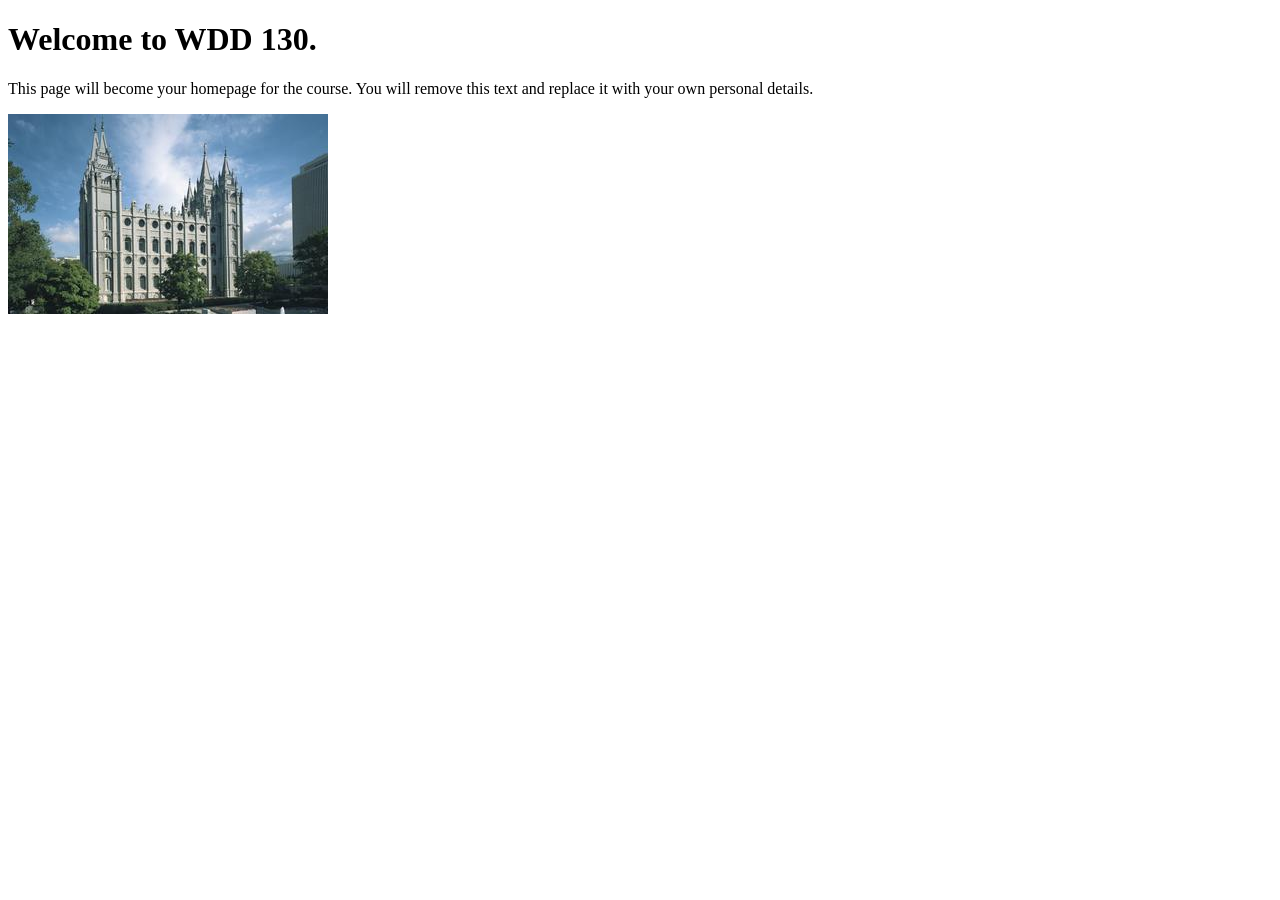
==== index.html @ b91bd3b3 "Initial commit" ====
<!DOCTYPE html>
<html lang="en">
<head>
    <meta charset="UTF-8">
    <meta name="viewport" content="width=device-width, initial-scale=1.0">
    <title>WDD 130 | Personal Homepage</title>
</head>
<body>
    <h1>Welcome to WDD 130.</h1>
    <p>This page will become your homepage for the course. You will remove this text and replace it with your own personal details.</p>

    <img src="images/salt-lake-temple.jpg" alt="The Salt Lake Temple.">
</body>
</html>
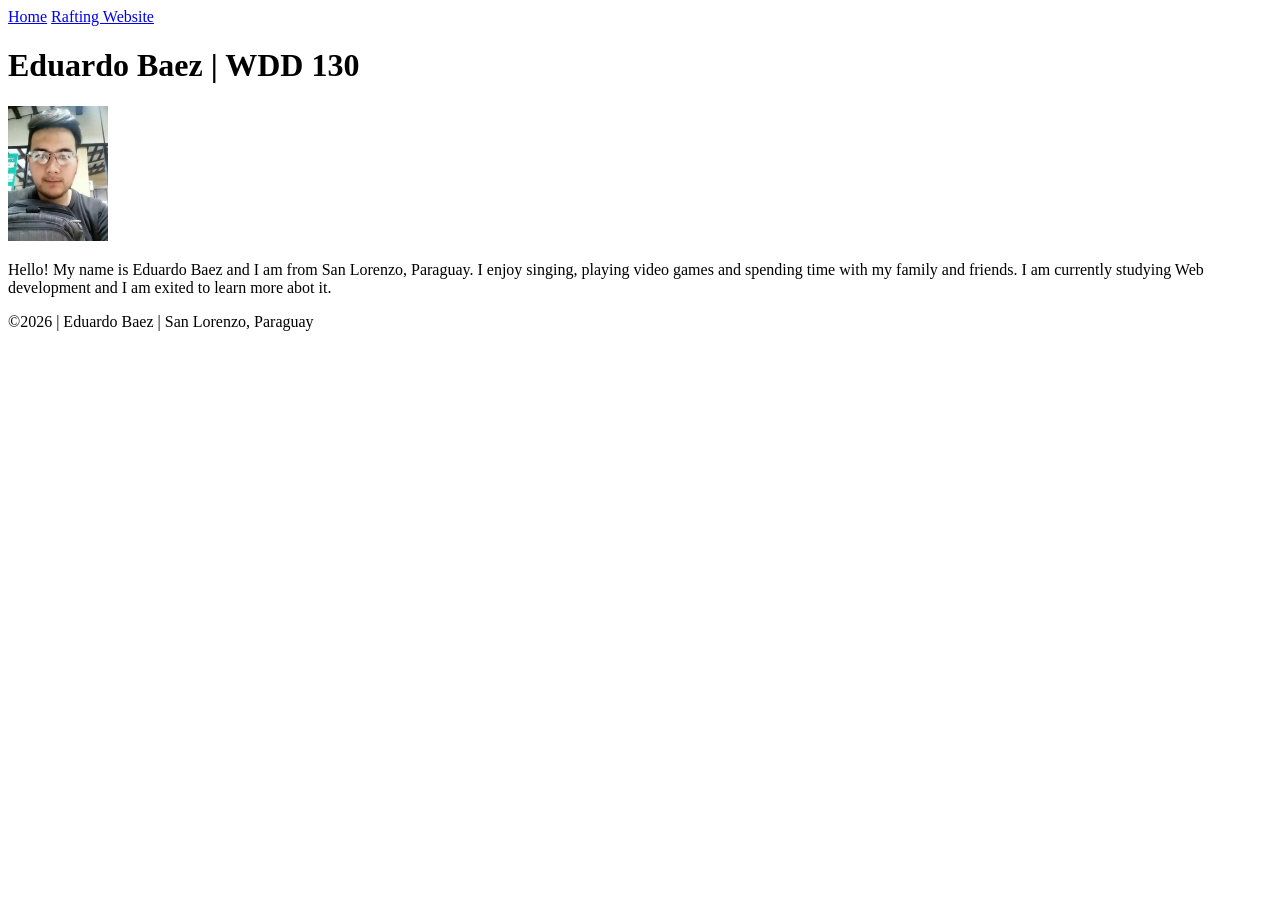
==== commit 377119d3: "index page html" ====
--- a/index.html
+++ b/index.html
@@ -1,14 +1,29 @@
 <!DOCTYPE html>
 <html lang="en">
+
 <head>
     <meta charset="UTF-8">
     <meta name="viewport" content="width=device-width, initial-scale=1.0">
-    <title>WDD 130 | Personal Homepage</title>
+    <title>Eduardo Baez | WDD 130</title>
 </head>
+
 <body>
-    <h1>Welcome to WDD 130.</h1>
-    <p>This page will become your homepage for the course. You will remove this text and replace it with your own personal details.</p>
+    <header>
+        <nav>
+            <a href="#">Home</a>
+            <a href="wwr/">Rafting Website</a>
+        </nav>
+    </header>
+    <main>
+        <h1>Eduardo Baez | WDD 130</h1>
+        <img src="images/Eduardo_Baez.jpg" alt="Eduardo Baez Profile Picture." width="100">
+        <p>Hello! My name is Eduardo Baez and I am from San Lorenzo, Paraguay. I enjoy singing,
+            playing video games and spending time with my family and friends. I am currently
+            studying Web development and I am exited to learn more abot it.</p>
+    </main>
+    <footer>
+        <p>©2026 | Eduardo Baez | San Lorenzo, Paraguay</p>
+    </footer>
+</body>
 
-    <img src="images/salt-lake-temple.jpg" alt="The Salt Lake Temple.">
-</body>
 </html>
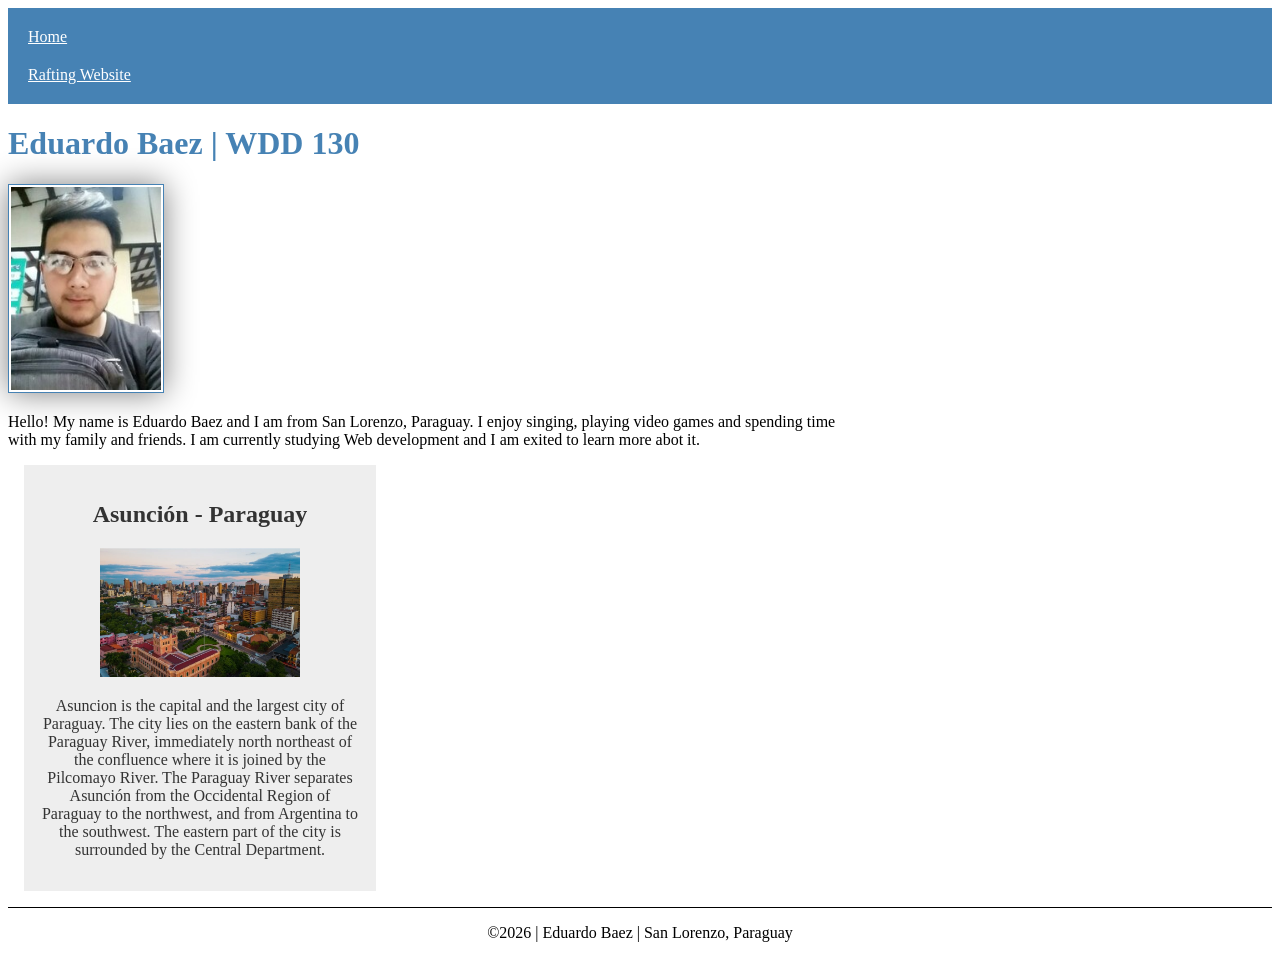
==== commit 7607e3be: "index html home page" ====
--- a/index.html
+++ b/index.html
@@ -1,26 +1,42 @@
 <!DOCTYPE html>
-<html lang="en">
+<html lang="en-US">
 
 <head>
-    <meta charset="UTF-8">
+    <meta charset="utf-8">
     <meta name="viewport" content="width=device-width, initial-scale=1.0">
     <title>Eduardo Baez | WDD 130</title>
+    <meta name="description" content="Eduardo Baez's BYU-Idaho WDD 130 course home page>
+    <meta name=" author" content="Eduardo Baez">
+
+    <link rel="stylesheet" href="styles/styles.css">
 </head>
 
 <body>
     <header>
         <nav>
-            <a href="#">Home</a>
+            <a href=" #">Home</a>
             <a href="wwr/">Rafting Website</a>
         </nav>
     </header>
     <main>
         <h1>Eduardo Baez | WDD 130</h1>
-        <img src="images/Eduardo_Baez.jpg" alt="Eduardo Baez Profile Picture." width="100">
+        <img src="images/profile.jpg" alt="Eduardo Baez Profile Picture." width="100">
         <p>Hello! My name is Eduardo Baez and I am from San Lorenzo, Paraguay. I enjoy singing,
             playing video games and spending time with my family and friends. I am currently
             studying Web development and I am exited to learn more abot it.</p>
     </main>
+    <aside>
+        <h2>Asunción - Paraguay</h2>
+        <img src="images/paraguay.jpg" alt="Asuncion City">
+        <p>Asuncion is the capital and the largest city of Paraguay. The city lies on the eastern
+            bank of the Paraguay
+            River, immediately north northeast of the confluence where it is joined by the Pilcomayo
+            River. The
+            Paraguay River separates Asunción from the Occidental Region of Paraguay to the
+            northwest, and from
+            Argentina to the southwest. The eastern part of the city is surrounded by the Central
+            Department.</p>
+    </aside>
     <footer>
         <p>©2026 | Eduardo Baez | San Lorenzo, Paraguay</p>
     </footer>
--- a/styles/styles.css
+++ b/styles/styles.css
@@ -0,0 +1,51 @@
+main {
+    max-width: 840px;
+}
+
+nav {
+    background-color: steelblue;
+    padding: 10px;
+}
+
+nav a {
+    color: white;
+    padding: 10px;
+    display: block;
+}
+
+h1 {
+    color: steelblue;
+}
+
+main img {
+    width: 150px;
+    height: auto;
+    border: 1px solid steelblue;
+    padding: 2px;
+    box-shadow: 0 0 30px gray;
+}
+
+p {
+    padding: 0;
+}
+
+aside {
+    width: 20rem;
+    margin: 1rem;
+    border: 1px solid rgb(o o o / 0.2);
+    padding: 1rem;
+    background-color: #eee;
+    color: #333;
+    text-align: center;
+}
+
+aside img {
+    width: 200px;
+    height: auto;
+}
+
+footer {
+    margin-top: 15px;
+    border-top: 1px solid #000;
+    text-align: center;
+}
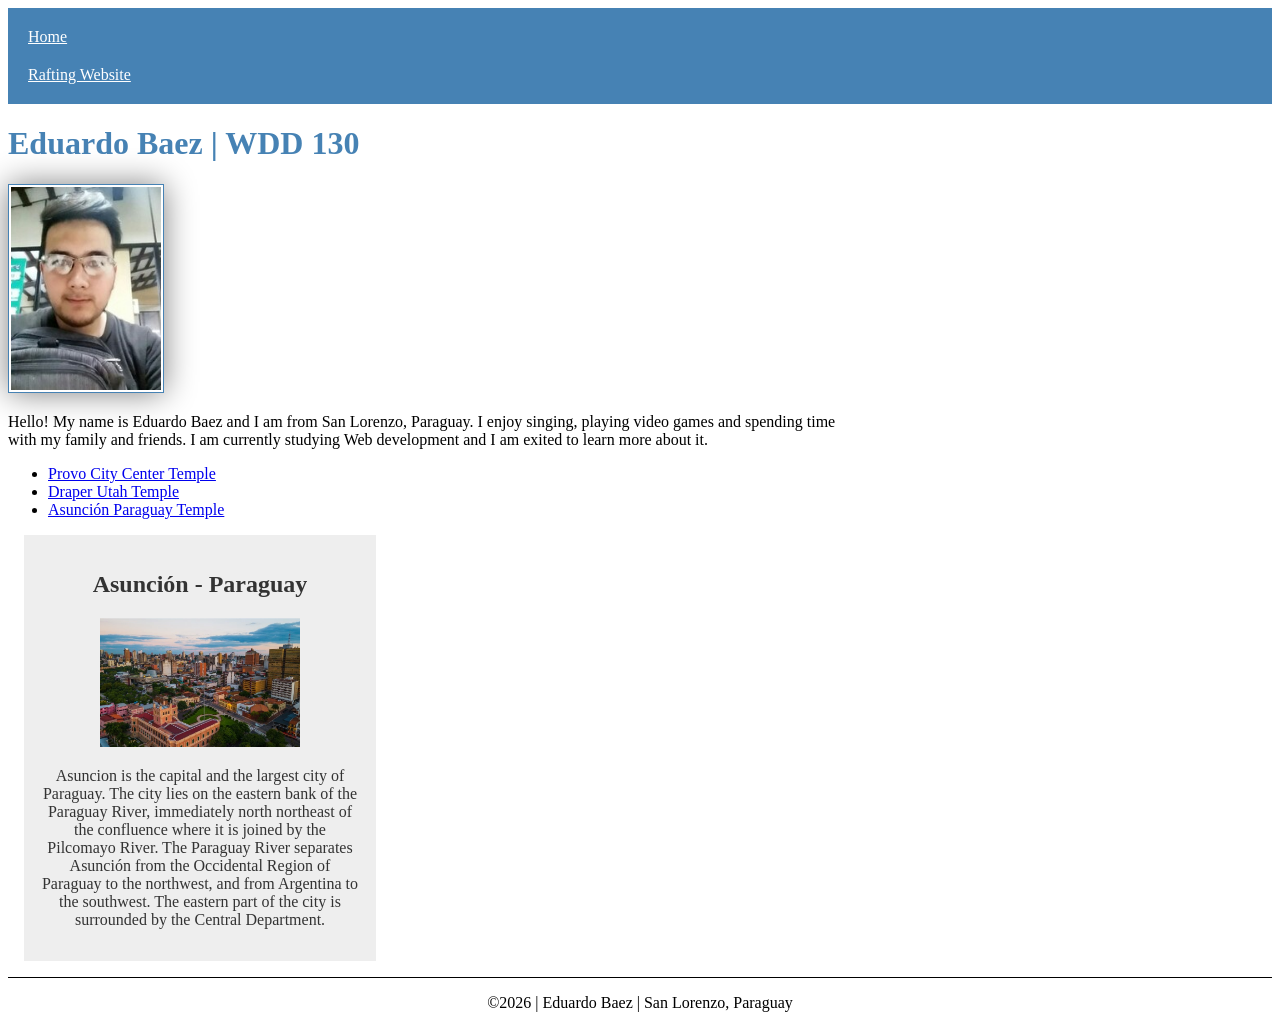
==== commit 93db7a94: "index page html" ====
--- a/index.html
+++ b/index.html
@@ -1,8 +1,9 @@
+<!-- 28 May 2026-->
 <!DOCTYPE html>
 <html lang="en-US">
 
 <head>
-    <meta charset="utf-8">
+    <meta charset="UTF-8">
     <meta name="viewport" content="width=device-width, initial-scale=1.0">
     <title>Eduardo Baez | WDD 130</title>
     <meta name="description" content="Eduardo Baez's BYU-Idaho WDD 130 course home page>
@@ -23,7 +24,15 @@
         <img src="images/profile.jpg" alt="Eduardo Baez Profile Picture." width="100">
         <p>Hello! My name is Eduardo Baez and I am from San Lorenzo, Paraguay. I enjoy singing,
             playing video games and spending time with my family and friends. I am currently
-            studying Web development and I am exited to learn more abot it.</p>
+            studying Web development and I am exited to learn more about it.</p>
+        <ul>
+            <li><a href="https://churchofjesuschristtemples.org/provo-city-center-temple/"
+                  target="_blank">Provo City Center Temple</a></li>
+            <li><a href="https://churchofjesuschristtemples.org/draper-utah-temple/"
+                  target="_blank">Draper Utah Temple</a></li>
+            <li><a href="https://churchofjesuschristtemples.org/asuncion-paraguay-temple/"
+                  target="_blank">Asunción Paraguay Temple</a></li>
+        </ul>
     </main>
     <aside>
         <h2>Asunción - Paraguay</h2>
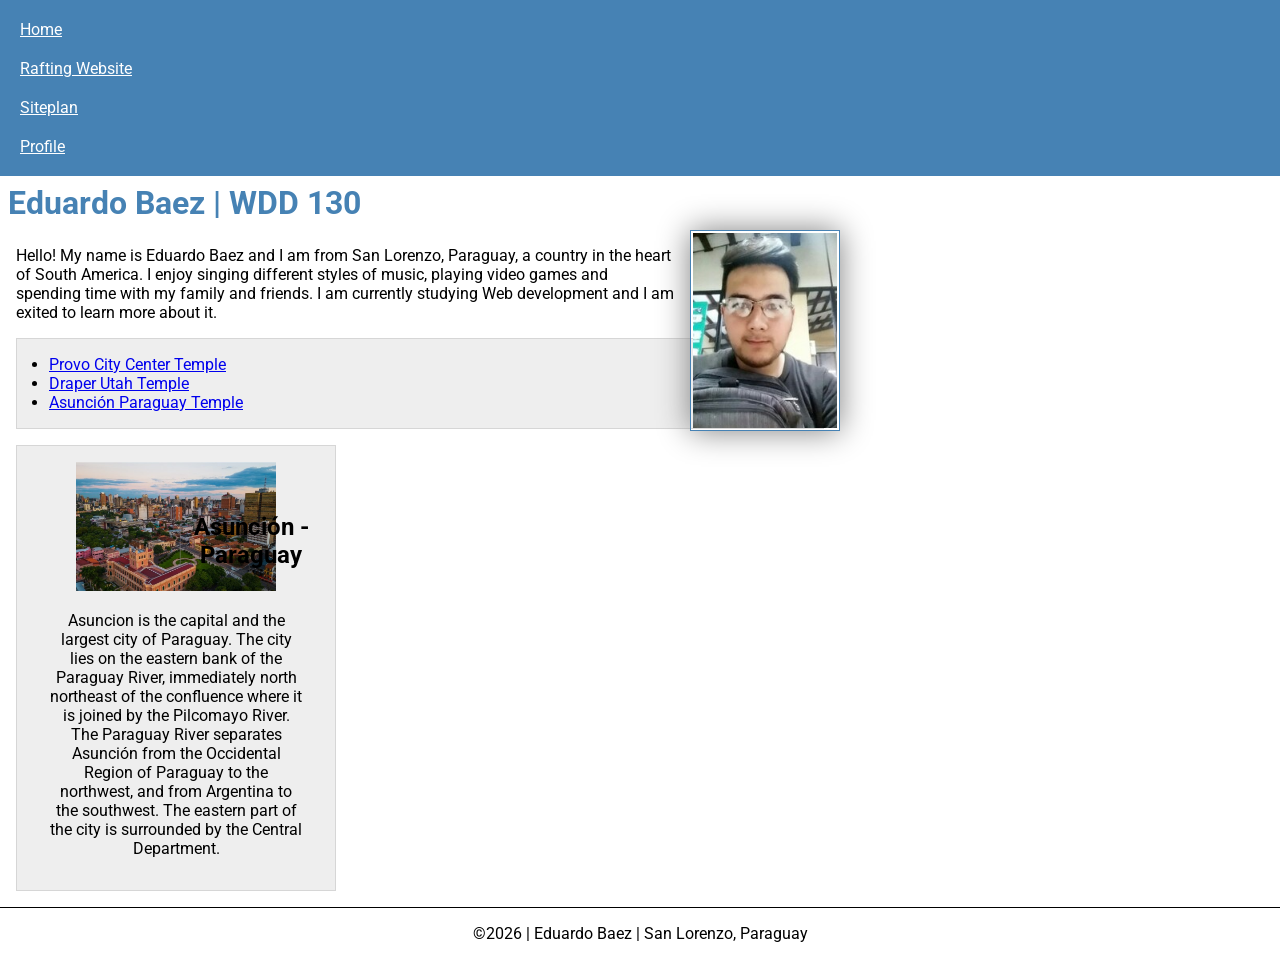
==== commit 2b7632ac: "index page html" ====
--- a/index.html
+++ b/index.html
@@ -6,10 +6,13 @@
     <meta charset="UTF-8">
     <meta name="viewport" content="width=device-width, initial-scale=1.0">
     <title>Eduardo Baez | WDD 130</title>
-    <meta name="description" content="Eduardo Baez's BYU-Idaho WDD 130 course home page>
-    <meta name=" author" content="Eduardo Baez">
+    <meta name="description" content="Eduardo Baez's BYU-Idaho WDD 130 course home page">
+    <meta name="author" content="Eduardo Baez">
 
     <link rel="stylesheet" href="styles/styles.css">
+    <link rel="preconnect" href="https://fonts.googleapis.com">
+    <link rel="preconnect" href="https://fonts.gstatic.com" crossorigin>
+    <link href="https://fonts.googleapis.com/css2?family=Roboto&display=swap" rel="stylesheet">
 </head>
 
 <body>
@@ -17,15 +20,21 @@
         <nav>
             <a href=" #">Home</a>
             <a href="wwr/">Rafting Website</a>
+            <a href="wwr/site-plan-rafting.html">Siteplan</a>
+            <a href="https://linkedin.com">Profile</a>
         </nav>
     </header>
     <main>
         <h1>Eduardo Baez | WDD 130</h1>
         <img src="images/profile.jpg" alt="Eduardo Baez Profile Picture." width="100">
-        <p>Hello! My name is Eduardo Baez and I am from San Lorenzo, Paraguay. I enjoy singing,
-            playing video games and spending time with my family and friends. I am currently
-            studying Web development and I am exited to learn more about it.</p>
-        <ul>
+        <p>Hello! My name is Eduardo Baez and I am from San Lorenzo, Paraguay, a country in the
+            heart of South America.
+
+            I enjoy singing different styles of music, playing video games
+            and spending time with my family and friends.
+
+            I am currently studying Web development and I am exited to learn more about it.</p>
+        <ul class="box indent">
             <li><a href="https://churchofjesuschristtemples.org/provo-city-center-temple/"
                   target="_blank">Provo City Center Temple</a></li>
             <li><a href="https://churchofjesuschristtemples.org/draper-utah-temple/"
@@ -34,15 +43,13 @@
                   target="_blank">Asunción Paraguay Temple</a></li>
         </ul>
     </main>
-    <aside>
+    <aside class="box">
         <h2>Asunción - Paraguay</h2>
         <img src="images/paraguay.jpg" alt="Asuncion City">
         <p>Asuncion is the capital and the largest city of Paraguay. The city lies on the eastern
-            bank of the Paraguay
-            River, immediately north northeast of the confluence where it is joined by the Pilcomayo
-            River. The
-            Paraguay River separates Asunción from the Occidental Region of Paraguay to the
-            northwest, and from
+            bank of the Paraguay River, immediately north northeast of the confluence where it is
+            joined by the Pilcomayo River. The Paraguay River separates Asunción from the Occidental
+            Region of Paraguay to the northwest, and from
             Argentina to the southwest. The eastern part of the city is surrounded by the Central
             Department.</p>
     </aside>
--- a/styles/styles.css
+++ b/styles/styles.css
@@ -1,3 +1,14 @@
+* {
+    margin: 0;
+    padding: 0;
+    box-sizing: border-box;
+}
+
+body {
+    font-size: 16px;
+    font-family: Roboto, Arial, sans-serif;
+}
+
 main {
     max-width: 840px;
 }
@@ -15,6 +26,7 @@
 
 h1 {
     color: steelblue;
+    padding: .5rem;
 }
 
 main img {
@@ -23,9 +35,12 @@
     border: 1px solid steelblue;
     padding: 2px;
     box-shadow: 0 0 30px gray;
+    float: right;
+    margin: 0 0 1rem 1rem;
 }
 
 p {
+    margin: 1rem;
     padding: 0;
 }
 
@@ -37,6 +52,7 @@
     background-color: #eee;
     color: #333;
     text-align: center;
+    position: relative;
 }
 
 aside img {
@@ -44,8 +60,27 @@
     height: auto;
 }
 
+aside h2 {
+    position: absolute;
+    top: 67px;
+    left: 150px;
+}
+
 footer {
     margin-top: 15px;
     border-top: 1px solid #000;
     text-align: center;
+}
+
+/* Class Selectors */
+.box {
+    margin: 1rem;
+    border: 1px solid rgba(0, 0, 0, .1);
+    padding: 1rem;
+    background-color: #eee;
+    color: #000;
+}
+
+.indent {
+    padding-left: 2rem;
 }
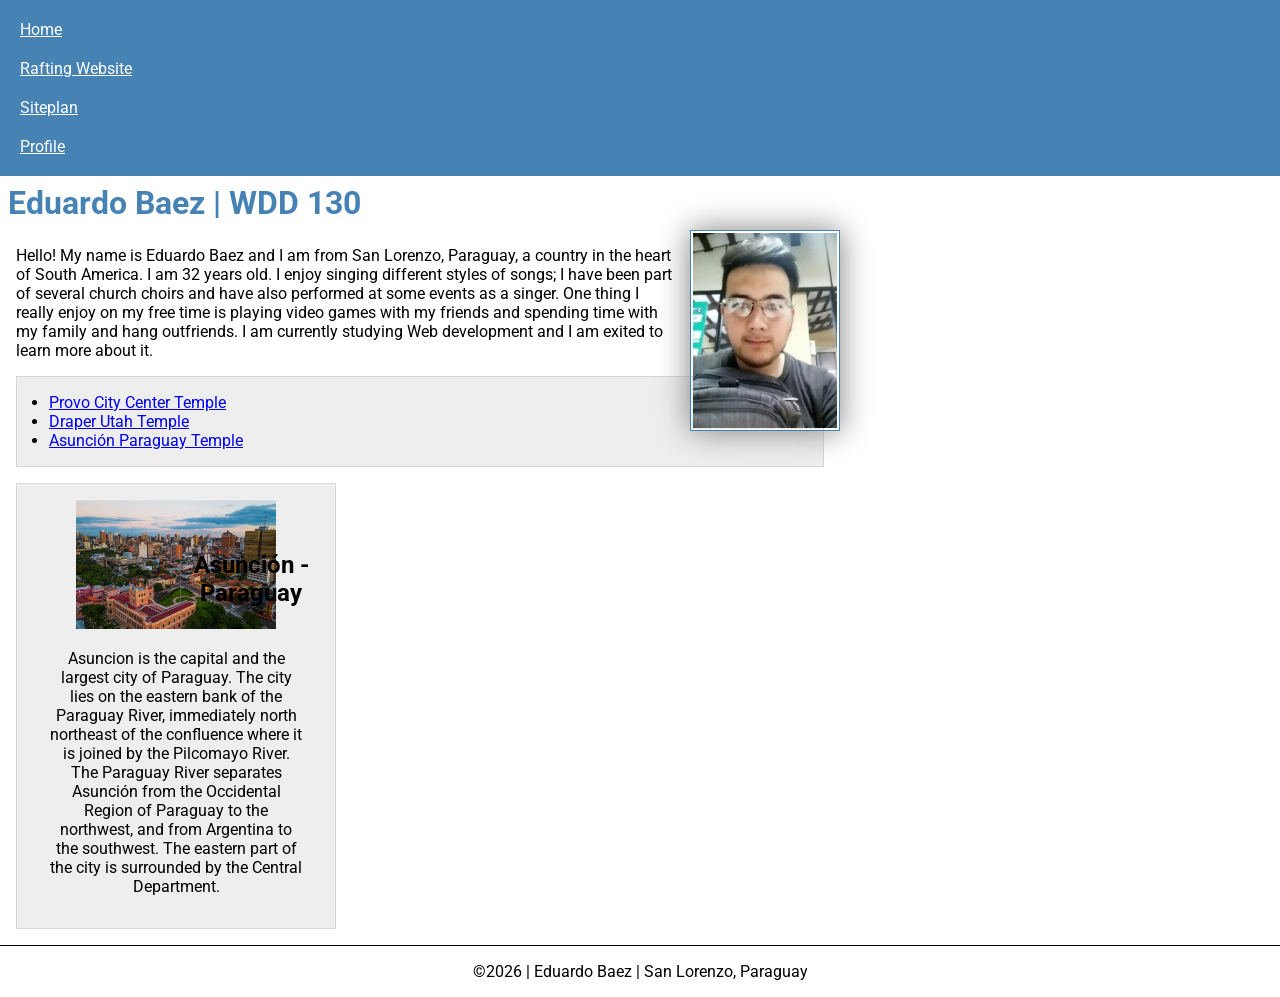
==== commit a1c73ef1: "index page html" ====
--- a/index.html
+++ b/index.html
@@ -28,12 +28,11 @@
         <h1>Eduardo Baez | WDD 130</h1>
         <img src="images/profile.jpg" alt="Eduardo Baez Profile Picture." width="100">
         <p>Hello! My name is Eduardo Baez and I am from San Lorenzo, Paraguay, a country in the
-            heart of South America.
-
-            I enjoy singing different styles of music, playing video games
-            and spending time with my family and friends.
-
-            I am currently studying Web development and I am exited to learn more about it.</p>
+            heart of South America. I am 32 years old. I enjoy singing different styles of songs; I
+            have been part of several church choirs and have also performed at some events as a
+            singer. One thing I really enjoy on my free time is playing video games with my friends
+            and spending time with my family and hang outfriends. I am currently studying Web
+            development and I am exited to learn more about it.</p>
         <ul class="box indent">
             <li><a href="https://churchofjesuschristtemples.org/provo-city-center-temple/"
                   target="_blank">Provo City Center Temple</a></li>
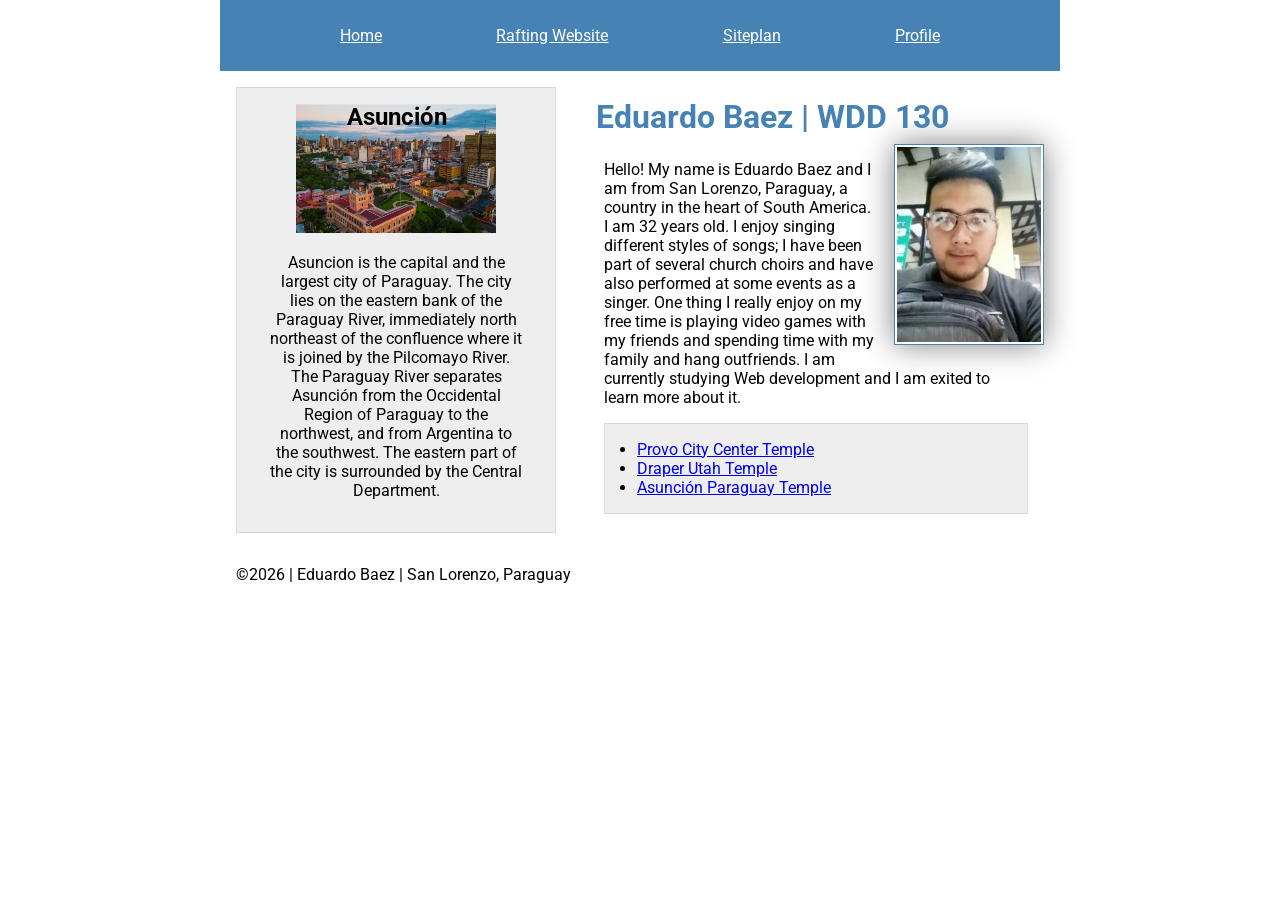
==== commit 7636c275: "index page html" ====
--- a/index.html
+++ b/index.html
@@ -18,40 +18,49 @@
 <body>
     <header>
         <nav>
-            <a href=" #">Home</a>
+            <a href="#">Home</a>
             <a href="wwr/">Rafting Website</a>
             <a href="wwr/site-plan-rafting.html">Siteplan</a>
-            <a href="https://linkedin.com">Profile</a>
+            <a
+              href="https://www.linkedin.com/in/eduardo-ariel-b%C3%A1ez-rom%C3%A1n-132838bb/">Profile</a>
         </nav>
     </header>
-    <main>
-        <h1>Eduardo Baez | WDD 130</h1>
-        <img src="images/profile.jpg" alt="Eduardo Baez Profile Picture." width="100">
-        <p>Hello! My name is Eduardo Baez and I am from San Lorenzo, Paraguay, a country in the
-            heart of South America. I am 32 years old. I enjoy singing different styles of songs; I
-            have been part of several church choirs and have also performed at some events as a
-            singer. One thing I really enjoy on my free time is playing video games with my friends
-            and spending time with my family and hang outfriends. I am currently studying Web
-            development and I am exited to learn more about it.</p>
-        <ul class="box indent">
-            <li><a href="https://churchofjesuschristtemples.org/provo-city-center-temple/"
-                  target="_blank">Provo City Center Temple</a></li>
-            <li><a href="https://churchofjesuschristtemples.org/draper-utah-temple/"
-                  target="_blank">Draper Utah Temple</a></li>
-            <li><a href="https://churchofjesuschristtemples.org/asuncion-paraguay-temple/"
-                  target="_blank">Asunción Paraguay Temple</a></li>
-        </ul>
-    </main>
-    <aside class="box">
-        <h2>Asunción - Paraguay</h2>
-        <img src="images/paraguay.jpg" alt="Asuncion City">
-        <p>Asuncion is the capital and the largest city of Paraguay. The city lies on the eastern
-            bank of the Paraguay River, immediately north northeast of the confluence where it is
-            joined by the Pilcomayo River. The Paraguay River separates Asunción from the Occidental
-            Region of Paraguay to the northwest, and from
-            Argentina to the southwest. The eastern part of the city is surrounded by the Central
-            Department.</p>
-    </aside>
+    <div class="grid">
+        <main>
+            <h1>Eduardo Baez | WDD 130</h1>
+            <img src="images/profile.jpg" alt="Eduardo Baez Profile Picture." width="200">
+            <p>Hello! My name is Eduardo Baez and I am from San Lorenzo, Paraguay, a country in the
+                heart of South America. I am 32 years old. I enjoy singing different styles of
+                songs; I
+                have been part of several church choirs and have also performed at some events as a
+                singer. One thing I really enjoy on my free time is playing video games with my
+                friends
+                and spending time with my family and hang outfriends. I am currently studying Web
+                development and I am exited to learn more about it.</p>
+            <ul class="box indent">
+                <li><a href="https://churchofjesuschristtemples.org/provo-city-center-temple/"
+                      target="_blank">Provo City Center Temple</a></li>
+                <li><a href="https://churchofjesuschristtemples.org/draper-utah-temple/"
+                      target="_blank">Draper Utah Temple</a></li>
+                <li><a href="https://churchofjesuschristtemples.org/asuncion-paraguay-temple/"
+                      target="_blank">Asunción Paraguay Temple</a></li>
+            </ul>
+        </main>
+        <aside class="box">
+            <h2>Asunción</h2>
+            <img src="images/paraguay.jpg" alt="Asuncion City">
+            <p>Asuncion is the capital and the largest city of Paraguay. The city lies on the
+                eastern
+                bank of the Paraguay River, immediately north northeast of the confluence where it
+                is
+                joined by the Pilcomayo River. The Paraguay River separates Asunción from the
+                Occidental
+                Region of Paraguay to the northwest, and from
+                Argentina to the southwest. The eastern part of the city is surrounded by the
+                Central
+                Department.</p>
+        </aside>
+    </div>
     <footer>
         <p>©2026 | Eduardo Baez | San Lorenzo, Paraguay</p>
     </footer>
--- a/styles/styles.css
+++ b/styles/styles.css
@@ -2,6 +2,10 @@
     margin: 0;
     padding: 0;
     box-sizing: border-box;
+}
+
+header {
+    display: block;
 }
 
 body {
@@ -10,12 +14,16 @@
 }
 
 main {
-    max-width: 840px;
+    margin: 1rem;
+    grid-column: 2;
 }
 
 nav {
     background-color: steelblue;
-    padding: 10px;
+    padding: 1rem;
+    display: flex;
+    align-items: center;
+    justify-content: space-evenly;
 }
 
 nav a {
@@ -46,13 +54,10 @@
 
 aside {
     width: 20rem;
-    margin: 1rem;
-    border: 1px solid rgb(o o o / 0.2);
-    padding: 1rem;
-    background-color: #eee;
-    color: #333;
+    position: relative;
+    grid-column: 1;
+    grid-row: 1;
     text-align: center;
-    position: relative;
 }
 
 aside img {
@@ -62,14 +67,16 @@
 
 aside h2 {
     position: absolute;
-    top: 67px;
-    left: 150px;
+    top: 15px;
+    left: 110px;
+    color: #000;
 }
 
+header,
+.grid,
 footer {
-    margin-top: 15px;
-    border-top: 1px solid #000;
-    text-align: center;
+    max-width: 840px;
+    margin: 0 auto;
 }
 
 /* Class Selectors */
@@ -83,4 +90,9 @@
 
 .indent {
     padding-left: 2rem;
+}
+
+.grid {
+    display: grid;
+    align-items: center;
 }
